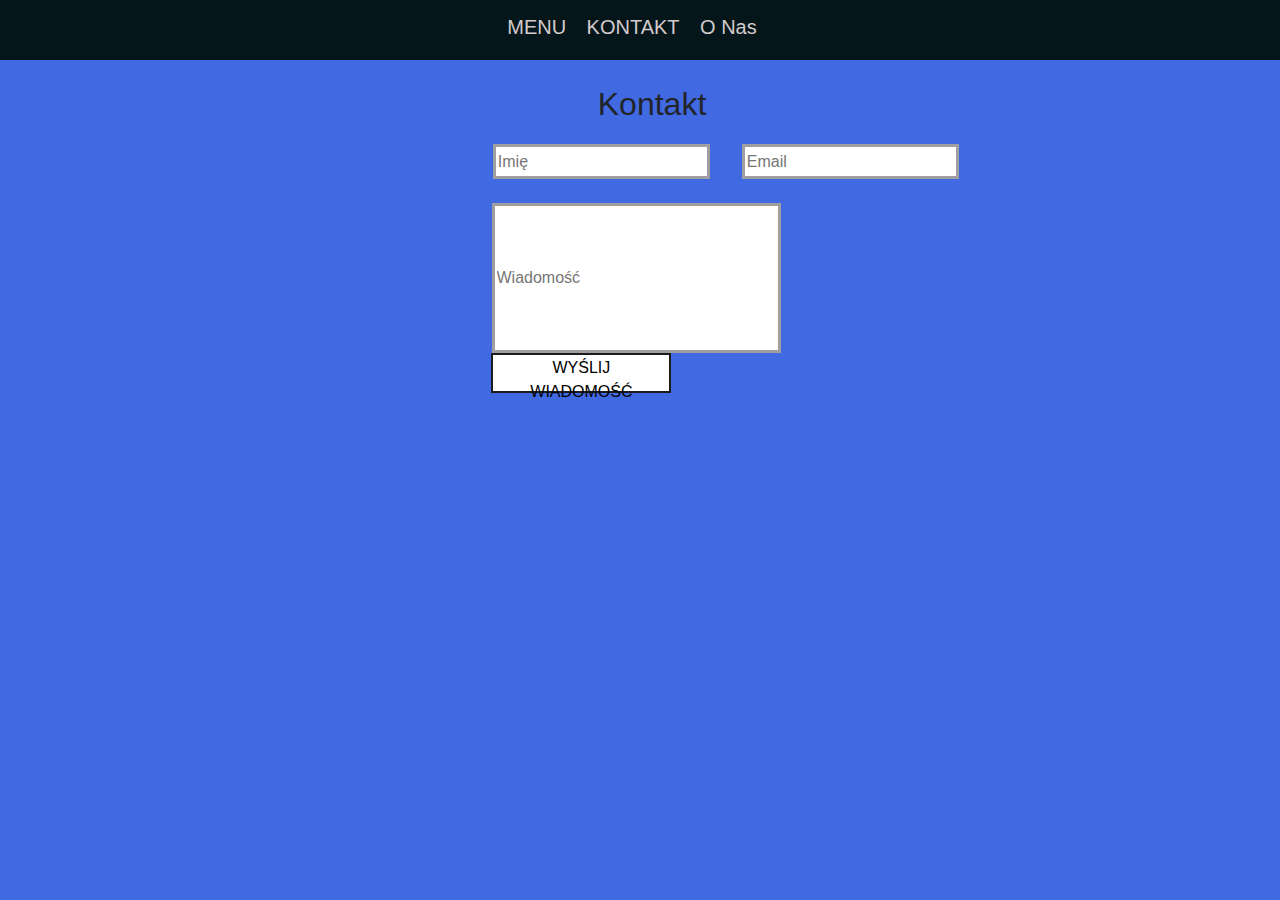
==== index2.html @ a2587412 "Add files via upload" ====
<!DOCTYPE html>
<html lang="en">
<head>
    <meta charset="UTF-8">
    <meta http-equiv="X-UA-Compatible" content="IE=edge">
    <meta name="viewport" content="width=, initial-scale=1.0">
    <title>Document</title>
    <link rel="stylesheet" href="https://maxcdn.bootstrapcdn.com/bootstrap/4.0.0/css/bootstrap.min.css" integrity="sha384-Gn5384xqQ1aoWXA+058RXPxPg6fy4IWvTNh0E263XmFcJlSAwiGgFAW/dAiS6JXm" crossorigin="anonymous">
    <link rel="stylesheet" href="style2.css">
</head>
<body>
    
    <nav class="navbar-expand-lg bg-nav-f">
        <nav class="navabar1">
        <a class="navbar-brand napis" href="index.html">MENU</a>
        <a class="navbar-brand napis" href="">KONTAKT </a>
        <a class="navbar-brand napis" href="index3.html">O Nas</a>
        <button class="navbar-toggler" type="button" data-toggle="collapse" data-target="#navbarNavAltMarkup" aria-controls="navbarNavAltMarkup" aria-expanded="false" aria-label="Toggle navigation">
        <span class="navbar-toggler-icon"></span>
        </button>
        </div>
        </div>  
        </nav>

        <div class="Kontakty">
        <h2>Kontakt</h2>   
        <br>
        <div class="borderblue3"></div>
        </div>
        <br>
        <div class="input">
        <input placeholder="Imię"  class="inputkontakt1 inputwidth" type="text">
        <input placeholder="Email" class="inputkontakt1 inputwidth" type="text">
        </div>
        <br>
        <input placeholder="Wiadomość" class ="inputwiadomosc inputwidth" type = "text">
        <button class="btn2">WYŚLIJ WIADOMOŚĆ</button>



    <script src="https://code.jquery.com/jquery-3.2.1.slim.min.js" integrity="sha384-KJ3o2DKtIkvYIK3UENzmM7KCkRr/rE9/Qpg6aAZGJwFDMVNA/GpGFF93hXpG5KkN" crossorigin="anonymous"></script>
    <script src="https://cdnjs.cloudflare.com/ajax/libs/popper.js/1.12.9/umd/popper.min.js" integrity="sha384-ApNbgh9B+Y1QKtv3Rn7W3mgPxhU9K/ScQsAP7hUibX39j7fakFPskvXusvfa0b4Q" crossorigin="anonymous"></script>
    <script src="https://maxcdn.bootstrapcdn.com/bootstrap/4.0.0/js/bootstrap.min.js" integrity="sha384-JZR6Spejh4U02d8jOt6vLEHfe/JQGiRRSQQxSfFWpi1MquVdAyjUar5+76PVCmYl" crossorigin="anonymous"></script>    
</body>
</html>
---- style2.css ----
.grid{
    display: grid;
    grid-gap: 10px;  
    }
    .navabar1{
    background-color:rgb(5, 22, 27);
    text-align: center; 
    color:rgb(146, 138, 138);
    height: 60px;
    width: 100%;
    }
    .napis{
        margin-top:7px;
        color: rgb(211, 203, 203);
    }
    .Kontakty {
        margin-left: 46.7%;
        margin-top:25px;

    }
    .inputkontakt1{
        border: 3px solid rgb(160, 158, 158);
        min-height: 3vh;
        width: 250px;
        margin-left: 25%;
        margin-top:-35px;
    }
    .inputwiadomosc{
        border: 3px solid rgb(160, 158, 158);
        min-height: 3vh;
        margin-left: 38.4%;
        width: 22.6%;
        height: 150px;
       
    }
    .input {
        width: 10%;
        display: flex;
        margin-left: 36%;     
    }
    .btn2 {
        margin-left: 38.39%;
        background-color: white;
        height: 40px;
        width: 180px;
       border: 2px solid #1a1c1d;

    }
    body{
        background-color: royalblue;
    }
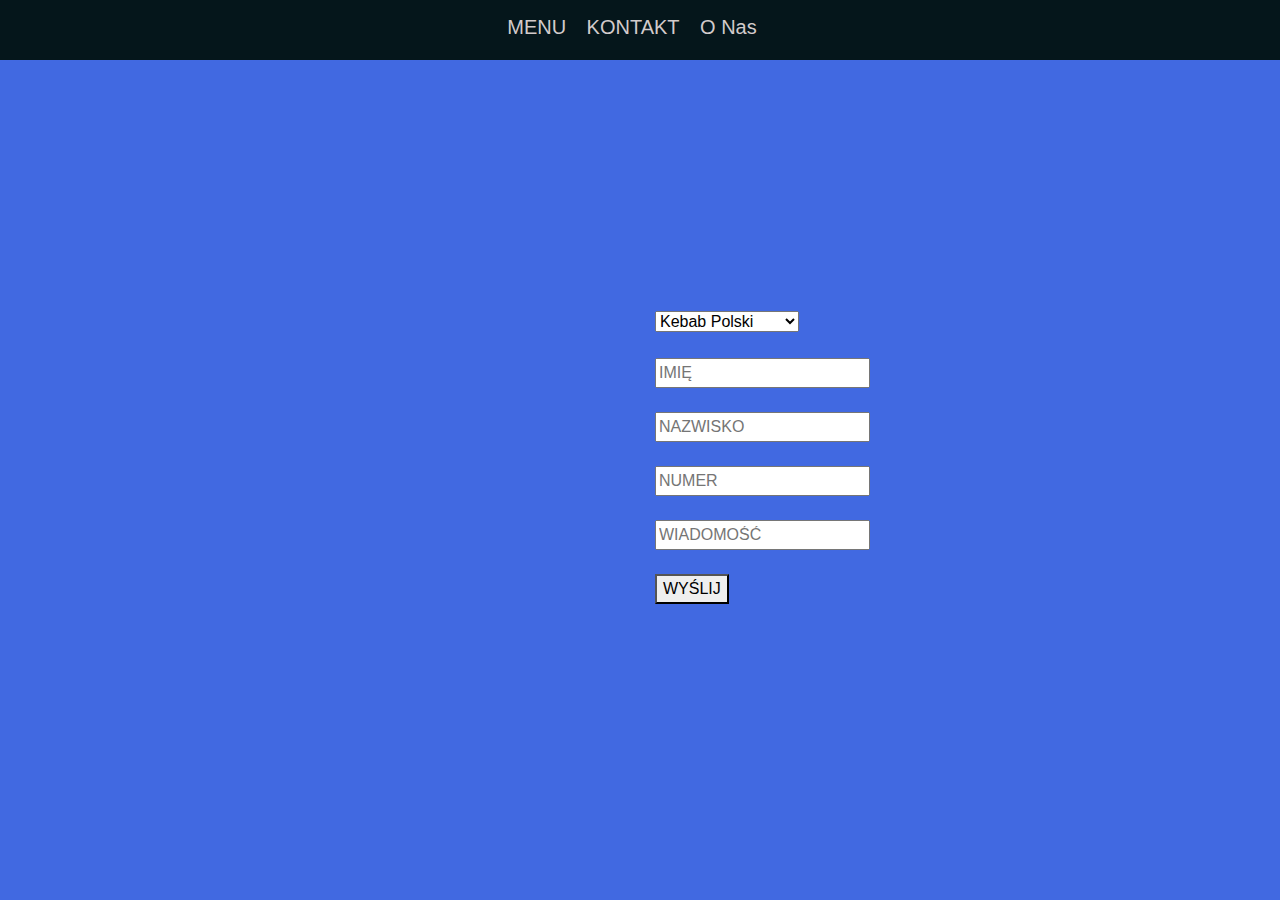
==== commit 0bc072a0: "Add files via upload" ====
--- a/index2.html
+++ b/index2.html
@@ -3,13 +3,13 @@
 <head>
     <meta charset="UTF-8">
     <meta http-equiv="X-UA-Compatible" content="IE=edge">
-    <meta name="viewport" content="width=, initial-scale=1.0">
-    <title>Document</title>
+    <meta name="viewport" content="width=device-width, initial-scale=1.0">
     <link rel="stylesheet" href="https://maxcdn.bootstrapcdn.com/bootstrap/4.0.0/css/bootstrap.min.css" integrity="sha384-Gn5384xqQ1aoWXA+058RXPxPg6fy4IWvTNh0E263XmFcJlSAwiGgFAW/dAiS6JXm" crossorigin="anonymous">
     <link rel="stylesheet" href="style2.css">
+    <title>Document</title>
 </head>
 <body>
-    
+
     <nav class="navbar-expand-lg bg-nav-f">
         <nav class="navabar1">
         <a class="navbar-brand napis" href="index.html">MENU</a>
@@ -22,24 +22,32 @@
         </div>  
         </nav>
 
-        <div class="Kontakty">
-        <h2>Kontakt</h2>   
-        <br>
-        <div class="borderblue3"></div>
-        </div>
-        <br>
-        <div class="input">
-        <input placeholder="Imię"  class="inputkontakt1 inputwidth" type="text">
-        <input placeholder="Email" class="inputkontakt1 inputwidth" type="text">
-        </div>
-        <br>
-        <input placeholder="Wiadomość" class ="inputwiadomosc inputwidth" type = "text">
-        <button class="btn2">WYŚLIJ WIADOMOŚĆ</button>
 
+<div class="container">
+<select onchange = "xd()"> 
+    <option value="">Kebab Polski </option>
+    <option value="">Kebab Nie Polski</option>
+</select>
+<br>
+<br>
+<input type="text" id="name" placeholder="IMIĘ">
+                <br>
+                <br>
+<input type="text" id="nazwisko" placeholder="NAZWISKO">
+                <br>
+                <br>
+<input type="number" id="tel" placeholder="NUMER">   
+                <br> 
+                <br>
+<input type = "text" id = "wiad" placeholder = "WIADOMOŚĆ">
+                <br>
+                <br>
+<button class="input" onclick="send()">WYŚLIJ</button>
+</div>
 
-
-    <script src="https://code.jquery.com/jquery-3.2.1.slim.min.js" integrity="sha384-KJ3o2DKtIkvYIK3UENzmM7KCkRr/rE9/Qpg6aAZGJwFDMVNA/GpGFF93hXpG5KkN" crossorigin="anonymous"></script>
-    <script src="https://cdnjs.cloudflare.com/ajax/libs/popper.js/1.12.9/umd/popper.min.js" integrity="sha384-ApNbgh9B+Y1QKtv3Rn7W3mgPxhU9K/ScQsAP7hUibX39j7fakFPskvXusvfa0b4Q" crossorigin="anonymous"></script>
-    <script src="https://maxcdn.bootstrapcdn.com/bootstrap/4.0.0/js/bootstrap.min.js" integrity="sha384-JZR6Spejh4U02d8jOt6vLEHfe/JQGiRRSQQxSfFWpi1MquVdAyjUar5+76PVCmYl" crossorigin="anonymous"></script>    
+<script src="https://code.jquery.com/jquery-3.2.1.slim.min.js" integrity="sha384-KJ3o2DKtIkvYIK3UENzmM7KCkRr/rE9/Qpg6aAZGJwFDMVNA/GpGFF93hXpG5KkN" crossorigin="anonymous"></script>
+<script src="https://cdnjs.cloudflare.com/ajax/libs/popper.js/1.12.9/umd/popper.min.js" integrity="sha384-ApNbgh9B+Y1QKtv3Rn7W3mgPxhU9K/ScQsAP7hUibX39j7fakFPskvXusvfa0b4Q" crossorigin="anonymous"></script>
+<script src="https://maxcdn.bootstrapcdn.com/bootstrap/4.0.0/js/bootstrap.min.js" integrity="sha384-JZR6Spejh4U02d8jOt6vLEHfe/JQGiRRSQQxSfFWpi1MquVdAyjUar5+76PVCmYl" crossorigin="anonymous"></script>    
+<script src="main.js"></script> 
 </body>
 </html>--- a/style2.css
+++ b/style2.css
@@ -13,39 +13,11 @@
         margin-top:7px;
         color: rgb(211, 203, 203);
     }
-    .Kontakty {
-        margin-left: 46.7%;
-        margin-top:25px;
 
+    .container{
+        margin-top:250px;
+        margin-left: 40rem;
     }
-    .inputkontakt1{
-        border: 3px solid rgb(160, 158, 158);
-        min-height: 3vh;
-        width: 250px;
-        margin-left: 25%;
-        margin-top:-35px;
-    }
-    .inputwiadomosc{
-        border: 3px solid rgb(160, 158, 158);
-        min-height: 3vh;
-        margin-left: 38.4%;
-        width: 22.6%;
-        height: 150px;
-       
-    }
-    .input {
-        width: 10%;
-        display: flex;
-        margin-left: 36%;     
-    }
-    .btn2 {
-        margin-left: 38.39%;
-        background-color: white;
-        height: 40px;
-        width: 180px;
-       border: 2px solid #1a1c1d;
-
-    }
-    body{
+body{
         background-color: royalblue;
     }